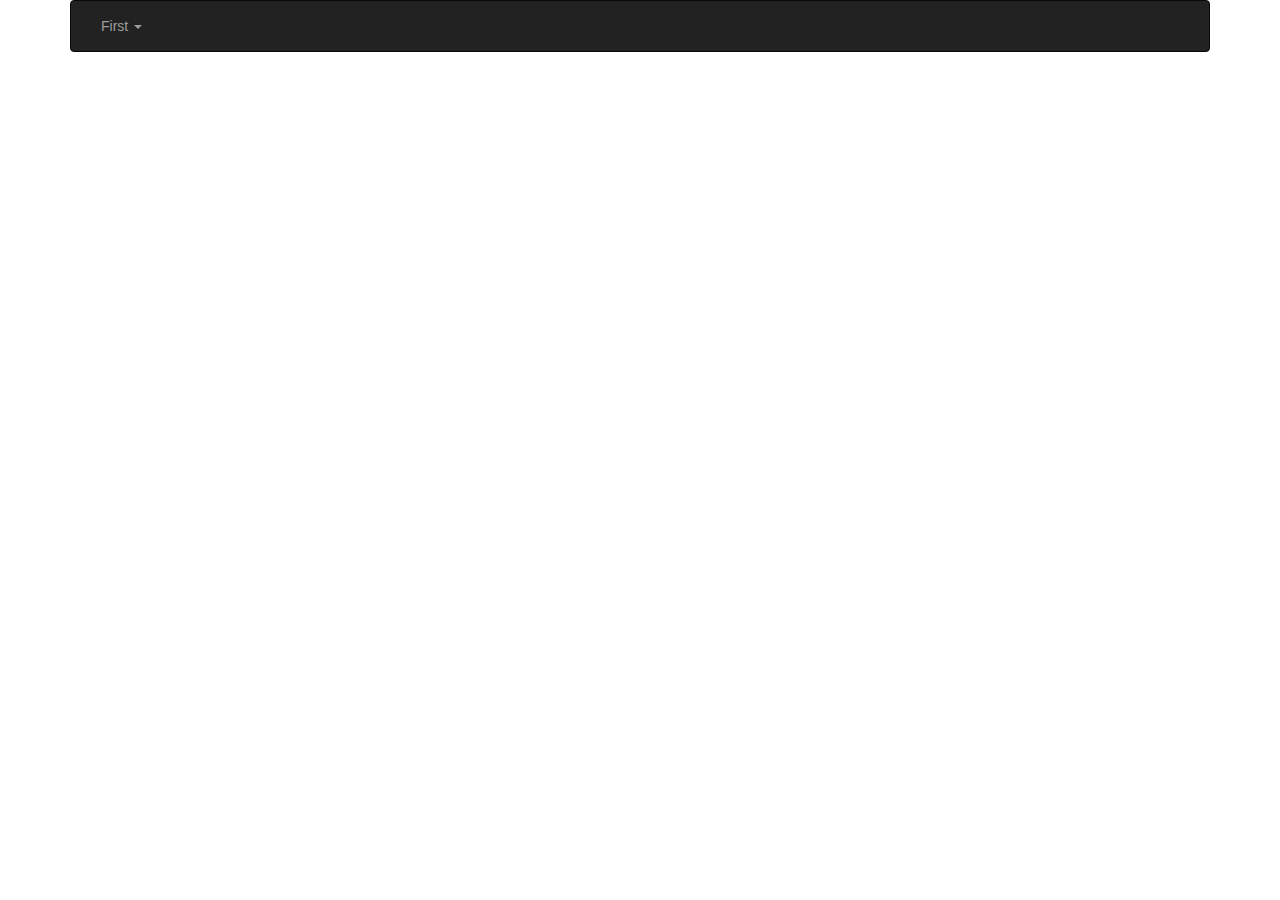
==== index.html @ 8823227c "added clear text feature to textbox" ====
<!DOCTYPE html>
<html lang='en'>

	<head>
		<title>Branch App Project Ver. 7.2</title>
		<meta charset='utf-8'>
		<meta name='viewport' content='width=device-width,initial-scale=1.0'>
		<!--BOOTSTRAP -->
		<link href='css/bootstrap.min.css' rel='stylesheet'>

		<!--CUSTOM CSS-->
		<link href='css/custom.css' rel='stylesheet' type='text/css'>

		<script src='js/respond.min.js'></script>

		<!--sizeof.js file -->
		<script src='js/sizeof.compressed.js'></script>
		
	</head>

	<body>

	<div class='container'>

		<!--MAIN NAVBAR-->

		<div class='navbar navbar-inverse' id='indexPageNavbar' role='navigation'>
			
			<div class='navbar-header'>

				<button type='button' data-target='#navbarCollapse' data-toggle='collapse' class='navbar-toggle'>

					<span class='sr-only'>Toggle Navigation</span>
					<span class='icon-bar'></span>
					<span class='icon-bar'></span>
					<span class='icon-bar'></span>

				</button>

			</div>
			<div class='collapse navbar-collapse' id='navbarCollapse'>
				<ul class='nav navbar-nav'>
					<li>
						<a href="#" class='slideOutToggle'>
							First
							<span class='caret'></span>
						</a>
						<ul class='slideOutMenu'>
							<li>
								<a href="#" data-toggle='modal' data-target='#textFieldCommitModal' id='textFieldCommit'>TextField Commit</a>
							</li>
							<li>
								<a href="#" data-toggle='modal' data-target='#purchaseForm_1' id='#purchaseFormOliveOil'>Purchase Form</a>
							</li>
						</ul>
					</li>
				</ul>

			</div>

		</div><!--end of navbar-->

	</div><!--end of container-->

	<!--Modal for Text Field Commit-->
	<div class='modal fade' id='textFieldCommitModal' tabindex='-1' role='dialog'>

		<div class='modal-dialog' role='document'>

			<div class='modal-content'>

				<div class='modal-header'>
					<button type='button' class='close' data-dismiss='modal' aria-label='Close'>
					<span aria-hidden='true'>&times;</span>
					</button>
					<h4 class='modal-title'>Live-Saving Commit</h4>
				</div>

				<div class='modal-body'>

					<div id='timerSetting'>
						<label for='timerSelect'>Saving intervals in seconds</label>
						<select id='timerSelect'>
							<option id='seconds_1' value='1'>1</option>
							<option id='seconds_2' value='2'>2</option>
							<option id='seconds_3' value='3'>3</option>
							<option id='seconds_4' value='4'>4</option>
							<option id='seconds_5' value='5'>5</option>
							<option id='seconds_6' value='6'>6</option>
							<option id='seconds_7' value='7'>7</option>
							<option id='seconds_8' value='8'>8</option>
							<option id='seconds_9' value='9'>9</option>
							<option id='seconds_10' value='10'>10</option>
						</select>
					</div>
					<form accept-charset='utf-8'>
						<textarea class='form-control' rows='3'  width='400' height='400' id='testTextField'></textarea>
						<a href='#' id='clearTextBox'>Clear Text</a>
					</form>
					<div class='row'>
						<div class='catchText col-sm-5'>
							<ul id='logSelection'></ul>
						</div>
						<div class='col-sm-7'>
							<ul id='commitArrayList'></ul>
						</div>

					</div>
					
				</div>

				<div class='modal-footer'>
					<button id='commitArrayLoad' class='btn btn-success'>Load</button>
					<button id='commitArraySave' class='btn btn-info'>Commit</button>
				</div>	

			</div>

		</div>


	</div><!--end of Modal-->

	<!--modal for purchase form #1-->
	<div class='modal fade' id='purchaseForm_1' tabindex='-1' role='dialog'>

		<div class='modal-dialog' role='document'>

			<div class='modal-content'>

				<div class='modal-header'>
					<button type='button' data-dismiss='modal' class='close' aria-label='Close'>
						<span aria-hidden='true'>&times;</span>
					</button>
					<h3>Purchase Form - Olive Oil</h3>
				</div>

				<div class='modal-body'>
					<form id='purchaseForm'>

						<h3>Extra Virgin, Cold-Pressed</h3>

						<p>Price: $10/bottle</p>
						<p>Quantity desired:<input type='text' value='0' id='extra-btl'></p>

						<h3>Cold-Pressed</h3>

						<p>Price: $8/bottle</p>
						<p>Quantity desired:<input type='text' value='0' id='cold-btl'></p>

						<h3>Garlic-infused</h3>

						<p>Price: $10/bottle</p>
						<p>Quantity desired:<input type='text' value='0' id='garlic-btl'></p>

						<h3>Estimate Order</h3>
						<label for='select-state'>State:</label>
						<select id='select-state'>
							<option value=''>- select -</option>
							<option value = 'CA'>California(7.5%)</option>
							<option value = 'IL'>Illinois</option>
							<option value = 'NH'>New Hampshire</option>
							<option value = 'PA'>Pennsylvania</option>
						</select>

						<label for='r-group'>Shipping Method:</label>

						<div id='r-group'>
							<div class='radio_pair'>
								<input type='radio' value='free' name='method_r' id='r-method-pickup'>
								<label for='r-method-pickup'>Pickup(free)</label>
							</div>
							<div class='radio-pair'>
								<input type='radio' value='usps' name='method_r' id='r-method-usps'>
								<label for='r-method-usps'>US Mail ($2/bottle)</label>
							</div>
							<div class='radio-pair'>
								<input type='radio' value='ups' name='method_r' id='r-method-ups'>
								<label for='r-method-ups'>UPS($3/bottle)</label>	
							</div>

						</div>

						<p>
							Click to estimate: <input type='submit' id='purchaseTotal' value='Estimate Total'><input type='text' value='$0.00' id='totalInput'>
						</p>
					</form>

				</div>

				<div class='modal-footer'>

					<button class='btn btn-primary' role='button' data-dismiss='modal'>
						Close
					</button>

				</div>

			</div>

		</div>

	</div><!--end of modal-->

	<!--javascript-->
		<!--jQuery CDN
		<script src="http://code.jquery.com/jquery-latest.min.js"></script>
		-->
		<script>window.jQuery || document.write('<script src="jquery-library/jquery.js"><\/script>');</script>

	<!--BOOTSTRAP JS CDN 
		<script src="https://maxcdn.bootstrapcdn.com/bootstrap/3.3.5/js/bootstrap.min.js"></script>
	-->
	<!--BOOTSTRAP LOCAL FILE -->
		<script src='js/bootstrap.min.js'></script>

	<!--CUSTOM JS FILE-->
		<script src='js/custom.js'></script>
		
	</body>
</html>
---- css/custom.css ----
/*************************
MAIN PAGE: NAVIGATION MENUS
**************************/

.slideOutMenu
{
	position:absolute;
	background-color:#333;
	list-style:none;
	text-align:center;
	margin:0;
	padding:0;
	left:-500px;
	width:200px;
	visibility:hidden;
	opacity:0;
	border:2px silver white;
	transition:left 0s linear 1s, visibility 0.5s ease, opacity 0.5s ease;
	-webkit-transition:left 0s linear 1s, visibility 0.5s ease, opacity 0.5s ease;
	-o-transition:left 0s linear 1s, visibility 0.5s ease, opacity 0.5s ease;
	-moz-transition:left 0s linear 1s, visibility 0.5s ease, opacity 0.5s ease;
	-ms-transition:left 0s linear 1s, visibility 0.5s ease, opacity 0.5s ease;
}

.slideOutMenu a 
{
	display:block;
	padding:10px 0;
	text-decoration:none;
	border-bottom:1px solid black;
	color:#fff;
}

.slideOutMenu a:hover
{
	background-color:#444;
}

.slideOutMenu a:active
{
	background-color:#888;
}

.slideOutMenu.active
{
	opacity:1;
	visibility:visible;
	left:-16px;
	transition:left 0s linear 0s, visibility 0.5s ease, opacity 0.5s ease;
	-moz-transition:left 0s linear 0s, visibility 0.5s ease, opacity 0.5s ease;
	-o-transition:left 0s linear 0s, visibility 0.5s ease, opacity 0.5s ease;
	-ms-transition:left 0s linear 0s, visibility 0.5s ease, opacity 0.5s ease;
	-webkit-transition:left 0s linear 0s, visibility 0.5s ease, opacity 0.5s ease;
}

/*********************************
	MAIN PAGE - MODALS - TEXTFIELD COMMIT
*********************************/

#testTextField
{
	margin-bottom:10px;
}

#commitArrayList,#logSelection
{
	overflow-y:scroll;
	max-height:200px;
	padding:0;
	margin:0;
	list-style:none;
}

#commitArrayList li
{
	padding:5px;
	border-bottom:1px solid #ddd;
}

#commitArrayList li.highlight
{
	background-color:lightblue;
	border: 1px solid #000;
}

/************************
MAIN CONTENT - PURCHASE FORM
*************************/

label[for='r-group']
{
	display:block;
}

#purchaseTotal 
{
	margin-right:8px;
}
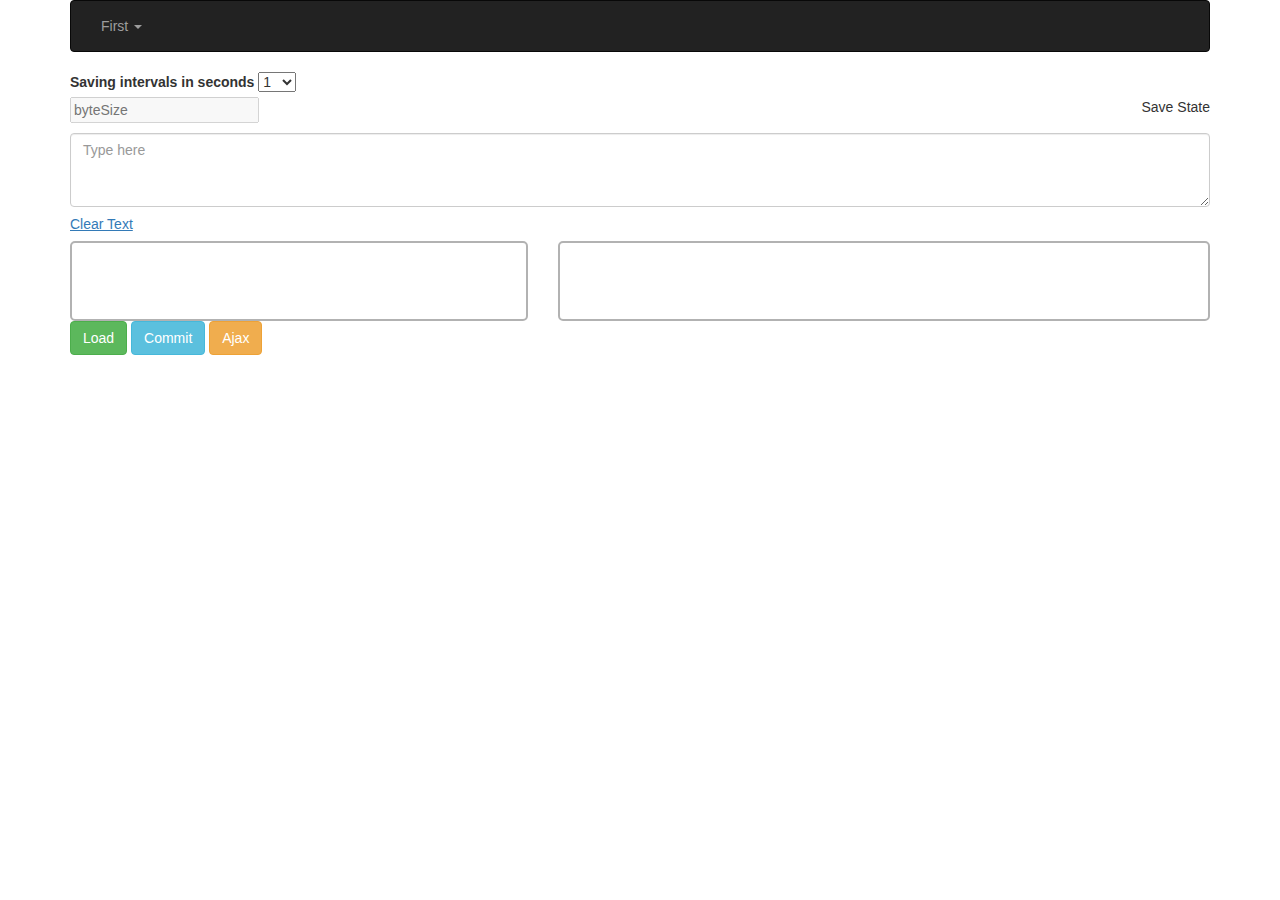
==== commit ffd58e45: "converted log saves into a JSON format. Added ajax button for testing JSON retrieval. Tests successf" ====
--- a/index.html
+++ b/index.html
@@ -2,7 +2,7 @@
 <html lang='en'>
 
 	<head>
-		<title>Branch App Project Ver. 7.2</title>
+		<title>Branch App Project Ver. 7.3</title>
 		<meta charset='utf-8'>
 		<meta name='viewport' content='width=device-width,initial-scale=1.0'>
 		<!--BOOTSTRAP -->
@@ -60,6 +60,58 @@
 
 		</div><!--end of navbar-->
 
+		<div id='timerSetting'>
+			<label for='timerSelect'>Saving intervals in seconds</label>
+			<select id='timerSelect'>
+				<option id='seconds_1' value='1'>1</option>
+				<option id='seconds_2' value='2'>2</option>
+				<option id='seconds_3' value='3'>3</option>
+				<option id='seconds_4' value='4'>4</option>
+				<option id='seconds_5' value='5'>5</option>
+				<option id='seconds_6' value='6'>6</option>
+				<option id='seconds_7' value='7'>7</option>
+				<option id='seconds_8' value='8'>8</option>
+				<option id='seconds_9' value='9'>9</option>
+				<option id='seconds_10' value='10'>10</option>
+			</select>
+		</div>
+		<input type='text' id='byteSize' placeholder='byteSize' disabled>
+		<div id='saveState' class='pull-right'>Save State</div>
+		<form accept-charset='utf-8'>
+			<textarea class='form-control' rows='3'  width='400' height='400' id='testTextField' placeholder='Type here'></textarea>
+			<a href='#' id='clearTextBox'>Clear Text</a>
+		</form>
+		<div class='row'>
+			<div class='catchText col-sm-5'>
+				<ul id='logSelection'></ul>
+			</div>
+			<div class='col-sm-7'>
+				<ul id='commitArrayList'></ul>
+			</div>
+
+		</div>
+
+		<button id='commitArrayLoad' class='btn btn-success'>Load</button>
+		<button id='commitArraySave' class='btn btn-info'>Commit</button>
+		<button id='loadAjaxSave' class='btn btn-warning'>Ajax</button>
+
+		<div id='enclosedAjaxEnviroment'>
+			<ul>
+				<li></li>
+				<li></li>
+				<li></li>
+				<li></li>
+				<li></li>
+				<li></li>
+			</ul>
+			<button id='loadAjax'>Load Ajax</button>
+			<div id='searchArea'>
+				<label for='search'>Live Search</label>
+				<input type='search' name='search' id='search' placeholder='name or info' />
+				<div id='searchDump'></div>
+			</div>
+		</div>
+
 	</div><!--end of container-->
 
 	<!--Modal for Text Field Commit-->
@@ -78,7 +130,7 @@
 
 				<div class='modal-body'>
 
-					<div id='timerSetting'>
+					<!-- <div id='timerSetting'>
 						<label for='timerSelect'>Saving intervals in seconds</label>
 						<select id='timerSelect'>
 							<option id='seconds_1' value='1'>1</option>
@@ -93,8 +145,9 @@
 							<option id='seconds_10' value='10'>10</option>
 						</select>
 					</div>
+					<input type='text' id='byteSize' placeholder='byteSize' disabled>
 					<form accept-charset='utf-8'>
-						<textarea class='form-control' rows='3'  width='400' height='400' id='testTextField'></textarea>
+						<textarea class='form-control' rows='3'  width='400' height='400' id='testTextField' placeholder='Type here'></textarea>
 						<a href='#' id='clearTextBox'>Clear Text</a>
 					</form>
 					<div class='row'>
@@ -105,13 +158,13 @@
 							<ul id='commitArrayList'></ul>
 						</div>
 
-					</div>
+					</div> -->
 					
 				</div>
 
 				<div class='modal-footer'>
-					<button id='commitArrayLoad' class='btn btn-success'>Load</button>
-					<button id='commitArraySave' class='btn btn-info'>Commit</button>
+					<!-- <button id='commitArrayLoad' class='btn btn-success'>Load</button>
+					<button id='commitArraySave' class='btn btn-info'>Commit</button> -->
 				</div>	
 
 			</div>
@@ -216,6 +269,8 @@
 
 	<!--CUSTOM JS FILE-->
 		<script src='js/custom.js'></script>
+
+		<script src='js/ajaxScript.js'></script>
 		
 	</body>
 </html>--- a/css/custom.css
+++ b/css/custom.css
@@ -57,18 +57,43 @@
 	MAIN PAGE - MODALS - TEXTFIELD COMMIT
 *********************************/
 
-#testTextField
-{
-	margin-bottom:10px;
-}
-
 #commitArrayList,#logSelection
 {
 	overflow-y:scroll;
 	max-height:200px;
+}
+
+#commitArrayList, #logSelection
+{
 	padding:0;
 	margin:0;
 	list-style:none;
+}
+
+#logSelection
+{
+	padding:5px;
+	border:2px solid rgba(0,0,0,0.3);
+	min-height:80px;
+	border-radius:5px;
+}
+
+#logSelection li a 
+{
+	display:block;
+	padding:10px 0;
+}
+
+#logSelection li a:hover
+{
+	background-color:lightblue;
+}
+
+#commitArrayList 
+{
+	border:2px solid rgba(0,0,0,0.3);
+	border-radius:5px;
+	min-height:80px;
 }
 
 #commitArrayList li
@@ -77,12 +102,12 @@
 	border-bottom:1px solid #ddd;
 }
 
-#commitArrayList li.highlight
+#clearTextBox
 {
-	background-color:lightblue;
-	border: 1px solid #000;
+	text-decoration:underline;
+	display:block;
+	padding:7px 0;
 }
-
 /************************
 MAIN CONTENT - PURCHASE FORM
 *************************/
@@ -95,4 +120,12 @@
 #purchaseTotal 
 {
 	margin-right:8px;
+}
+
+/*******************
+DEV TOOLS
+*******************/
+#byteSize
+{
+	margin-bottom:10px;
 }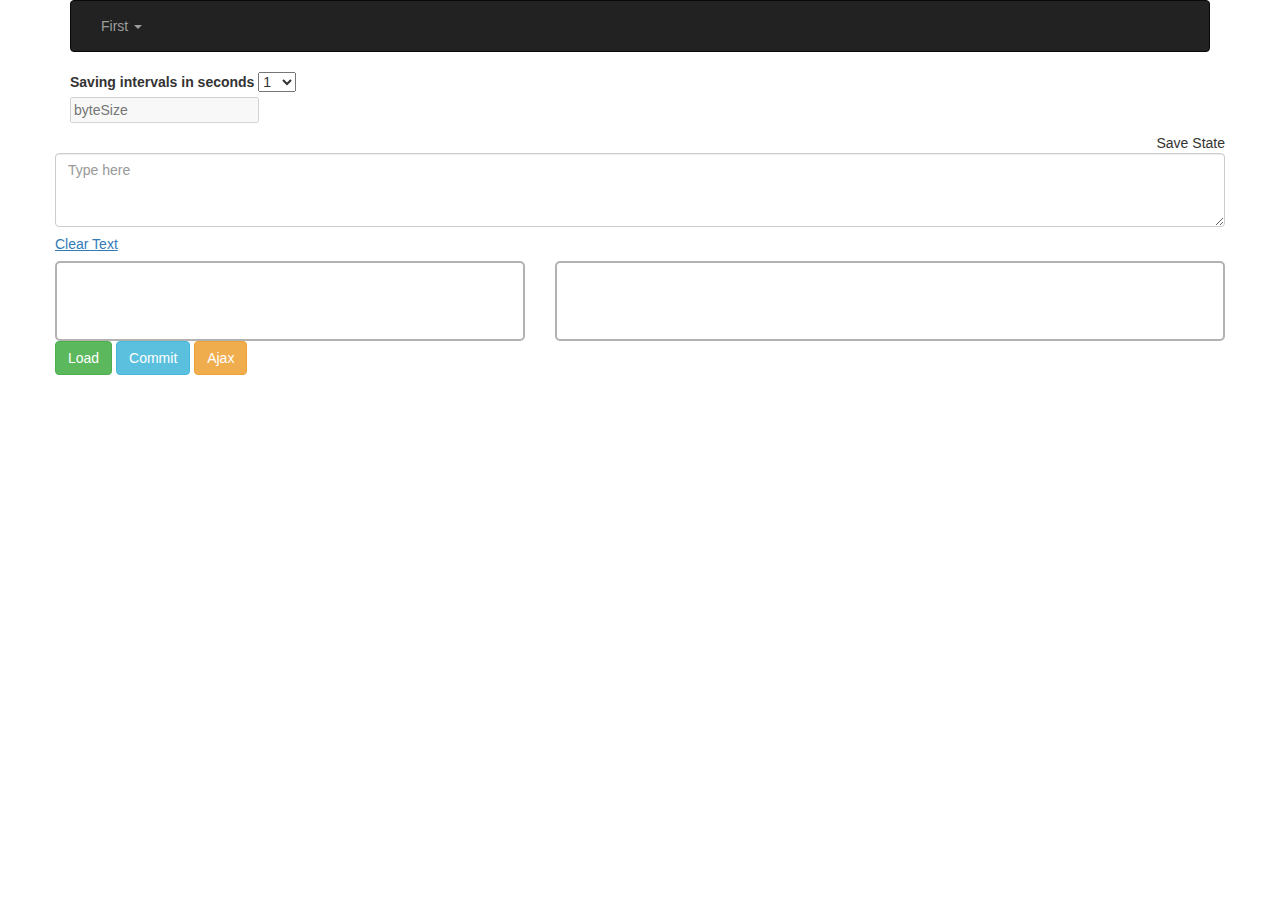
==== commit dedf4bd5: "changed event handler on commit textfield from on - click to on - input" ====
--- a/index.html
+++ b/index.html
@@ -1,33 +1,44 @@
+<!--Main Index-->
 <!DOCTYPE html>
+
 <html lang='en'>
 
 	<head>
+
 		<title>Branch App Project Ver. 7.3</title>
+
 		<meta charset='utf-8'>
+
 		<meta name='viewport' content='width=device-width,initial-scale=1.0'>
+
+
 		<!--BOOTSTRAP -->
 		<link href='css/bootstrap.min.css' rel='stylesheet'>
 
+
 		<!--CUSTOM CSS-->
 		<link href='css/custom.css' rel='stylesheet' type='text/css'>
 
+		<!--RESPOND.js-->
 		<script src='js/respond.min.js'></script>
+
 
 		<!--sizeof.js file -->
 		<script src='js/sizeof.compressed.js'></script>
-		
+	
 	</head>
 
 	<body>
 
+	<!--MAIN CONTAINER-->
 	<div class='container'>
 
 		<!--MAIN NAVBAR-->
-
 		<div class='navbar navbar-inverse' id='indexPageNavbar' role='navigation'>
 			
 			<div class='navbar-header'>
 
+				<!--COLLAPSE BUTTON-->
 				<button type='button' data-target='#navbarCollapse' data-toggle='collapse' class='navbar-toggle'>
 
 					<span class='sr-only'>Toggle Navigation</span>
@@ -38,28 +49,44 @@
 				</button>
 
 			</div>
+
+			<!--NAVBAR COLLAPSABLE LIST-->
 			<div class='collapse navbar-collapse' id='navbarCollapse'>
+
 				<ul class='nav navbar-nav'>
+
 					<li>
+
 						<a href="#" class='slideOutToggle'>
 							First
 							<span class='caret'></span>
 						</a>
+
 						<ul class='slideOutMenu'>
+
 							<li>
+
 								<a href="#" data-toggle='modal' data-target='#textFieldCommitModal' id='textFieldCommit'>TextField Commit</a>
+
 							</li>
+
 							<li>
+
 								<a href="#" data-toggle='modal' data-target='#purchaseForm_1' id='#purchaseFormOliveOil'>Purchase Form</a>
+
 							</li>
+
 						</ul>
+
 					</li>
+
 				</ul>
 
-			</div>
+			</div><!--END OF COLLAPSE LIST-->
 
 		</div><!--end of navbar-->
 
+		<!--DEVELOPER ONLY - SOON TO BE REMOVED-->
 		<div id='timerSetting'>
 			<label for='timerSelect'>Saving intervals in seconds</label>
 			<select id='timerSelect'>
@@ -76,41 +103,69 @@
 			</select>
 		</div>
 		<input type='text' id='byteSize' placeholder='byteSize' disabled>
-		<div id='saveState' class='pull-right'>Save State</div>
-		<form accept-charset='utf-8'>
-			<textarea class='form-control' rows='3'  width='400' height='400' id='testTextField' placeholder='Type here'></textarea>
-			<a href='#' id='clearTextBox'>Clear Text</a>
-		</form>
-		<div class='row'>
-			<div class='catchText col-sm-5'>
-				<ul id='logSelection'></ul>
-			</div>
-			<div class='col-sm-7'>
-				<ul id='commitArrayList'></ul>
-			</div>
-
-		</div>
-
-		<button id='commitArrayLoad' class='btn btn-success'>Load</button>
-		<button id='commitArraySave' class='btn btn-info'>Commit</button>
-		<button id='loadAjaxSave' class='btn btn-warning'>Ajax</button>
-
-		<div id='enclosedAjaxEnviroment'>
-			<ul>
-				<li></li>
-				<li></li>
-				<li></li>
-				<li></li>
-				<li></li>
-				<li></li>
-			</ul>
-			<button id='loadAjax'>Load Ajax</button>
-			<div id='searchArea'>
-				<label for='search'>Live Search</label>
-				<input type='search' name='search' id='search' placeholder='name or info' />
-				<div id='searchDump'></div>
-			</div>
-		</div>
+		<!---->
+
+		<div id='commitContainer' class='row'>
+
+			<!--input save state-->
+			<div id='saveState' class='pull-right'>Save State</div>
+
+			<form accept-charset='utf-8'><!--accept special characters-->
+
+				<textarea class='form-control' rows='3'  width='400' height='400' id='testTextField' placeholder='Type here'></textarea>
+
+				<a href='#' id='clearTextBox'>Clear Text</a><!--clear textarea-->
+
+			</form>
+
+			<div class='row'>
+
+				<div class='catchText col-sm-5'>
+
+					<ul id='logSelection'></ul><!--log hyperlinks will go here-->
+
+				</div>
+
+				<div class='col-sm-7'>
+
+					<ul id='commitArrayList'></ul><!--text logs will go here-->
+
+				</div>
+
+			</div><!--end of row-->
+
+			<button id='commitArrayLoad' class='btn btn-success'>Load</button>
+
+			<button id='commitArraySave' class='btn btn-info'>Commit</button>
+
+			<button id='loadAjaxSave' class='btn btn-warning'>Ajax</button>
+
+			<!--developer only, will be removed-->
+			<div id='enclosedAjaxEnviroment'>
+				<ul>
+					<li></li>
+					<li></li>
+					<li></li>
+					<li></li>
+					<li></li>
+					<li></li>
+				</ul>
+				<button id='loadAjax'>Load Ajax</button>
+				<div id='searchArea'>
+					<label for='search'>Live Search</label>
+					<input type='search' name='search' id='search' placeholder='name or info' />
+					<div id='searchDump'></div>
+				</div>
+			</div>
+			<!---->
+
+			<div id='textCommitSideMenu'>
+
+				
+
+			</div>
+
+		</div><!--end of text commit container -->
 
 	</div><!--end of container-->
 
@@ -264,6 +319,7 @@
 	<!--BOOTSTRAP JS CDN 
 		<script src="https://maxcdn.bootstrapcdn.com/bootstrap/3.3.5/js/bootstrap.min.js"></script>
 	-->
+
 	<!--BOOTSTRAP LOCAL FILE -->
 		<script src='js/bootstrap.min.js'></script>
 
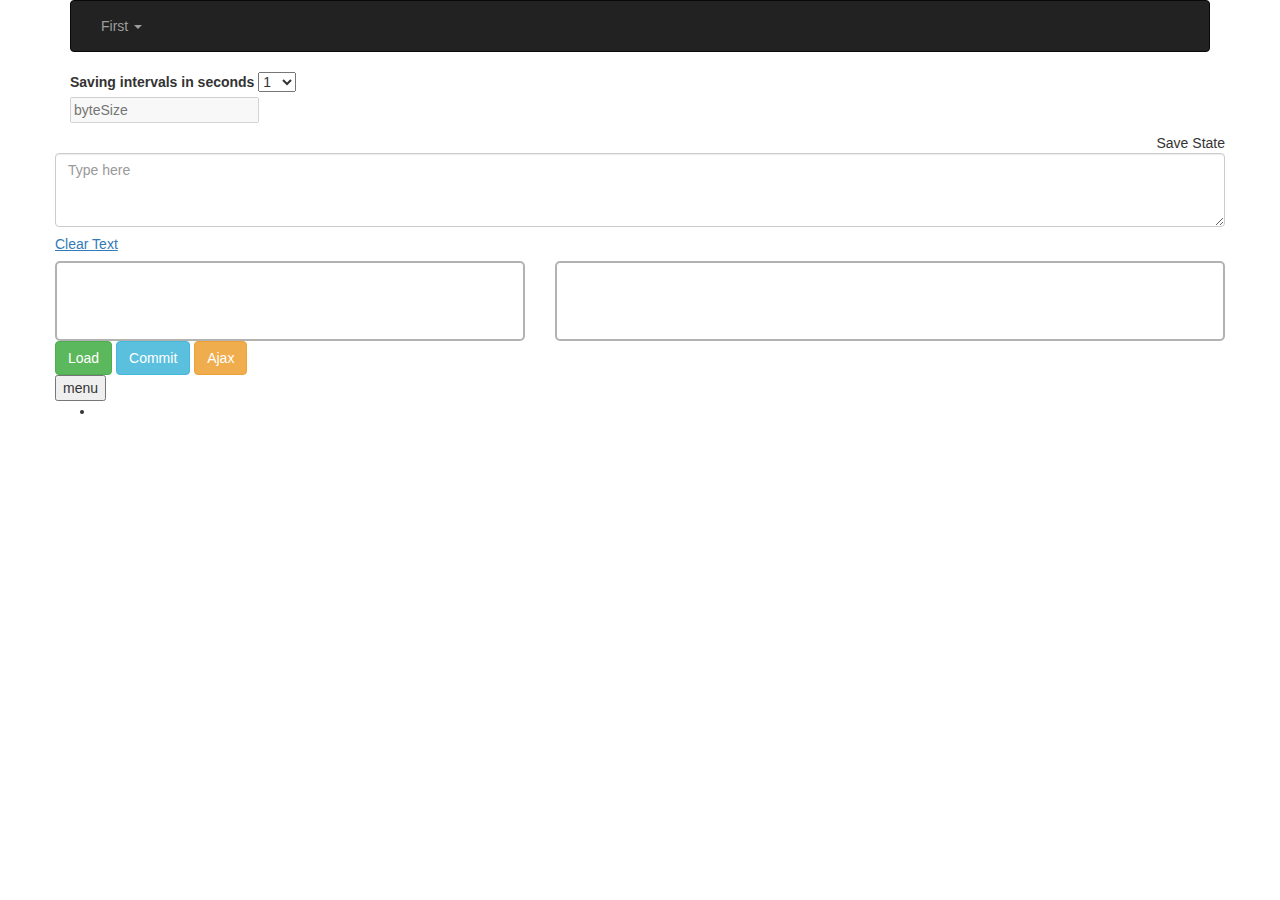
==== commit f069183e: "began testing UI elements for animated menus" ====
--- a/index.html
+++ b/index.html
@@ -159,9 +159,17 @@
 			</div>
 			<!---->
 
-			<div id='textCommitSideMenu'>
-
-				
+			<div id='textCommitUI'>
+
+				<button class='menuButton'>menu</button>
+
+				<div id='textCommitMenu'>
+					<ul class='textCommitMenuNav'>
+						<li>
+							<a href="#"></a>
+						</li>
+					</ul>	
+				</div>
 
 			</div>
 
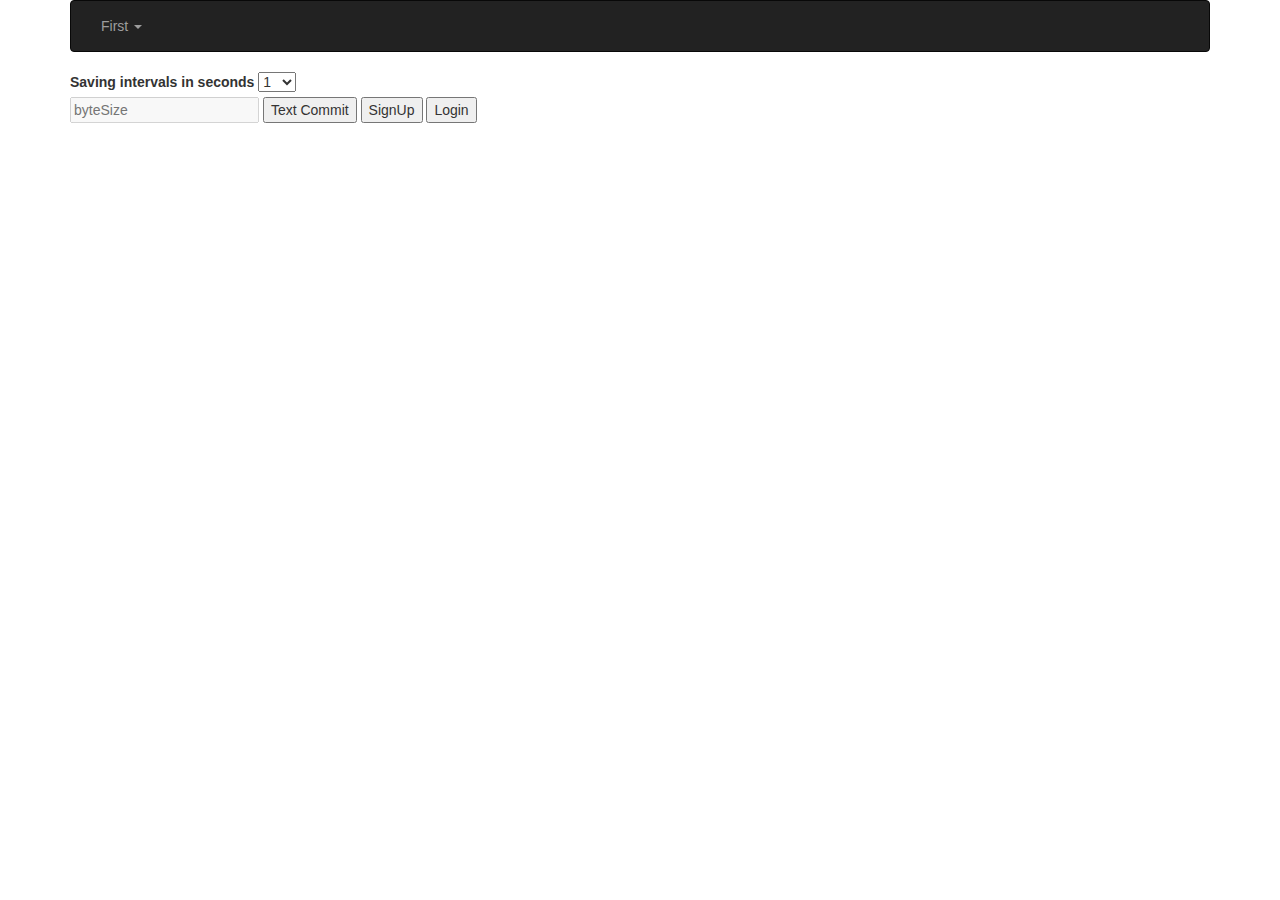
==== commit 24f5b649: "tested different formats" ====
--- a/index.html
+++ b/index.html
@@ -105,7 +105,12 @@
 		<input type='text' id='byteSize' placeholder='byteSize' disabled>
 		<!---->
 
-		<div id='commitContainer' class='row'>
+		<button id='callCommitContainer'>Text Commit</button>
+		<button id='callSignUp'>SignUp</button>
+		<button id='callLogin'>Login</button>
+
+		<!--Text Commit -->
+		<div id='commitContainer' class='row dismissed'>
 
 			<!--input save state-->
 			<div id='saveState' class='pull-right'>Save State</div>
@@ -115,6 +120,9 @@
 				<textarea class='form-control' rows='3'  width='400' height='400' id='testTextField' placeholder='Type here'></textarea>
 
 				<a href='#' id='clearTextBox'>Clear Text</a><!--clear textarea-->
+
+				<a href="#" data-tip-type='text' data-tip-source='This is text for a tooltip' class='custom_tooltip'>Clickity</a>
+				<a href="#" data-tip-type='html' data-tip-source='tooltip-sidebar' class='custom_tooltip'>Html-based tool tip</a>
 
 			</form>
 
@@ -159,21 +167,49 @@
 			</div>
 			<!---->
 
-			<div id='textCommitUI'>
-
-				<button class='menuButton'>menu</button>
-
-				<div id='textCommitMenu'>
-					<ul class='textCommitMenuNav'>
-						<li>
-							<a href="#"></a>
-						</li>
-					</ul>	
-				</div>
-
-			</div>
-
 		</div><!--end of text commit container -->
+
+		<div id='commitSignUp' class='commitFormMenu dismissed'>
+
+			<div id='signUpTitle'>Sign Up Form:</div>
+
+			<form>
+
+				<label for='signUpUser'>User Name</label>
+				<input type='text' id='signUpUser' placeholder='Enter User name'>
+
+				<label for='signUpEmail'>Email</label>
+				<input type='email' id='signUpEmail' placeholder='Enter Email'>
+
+				<label for='signUpPassword'>Password</label>
+				<input type='password' id='signUpPassword' placeholder='Enter password'>
+
+				<input type='submit' id='signUpSubmit' placeholder='Submit'>
+
+			</form>
+
+		</div>
+
+		<div class='commitFormMenu dismissed' id='commitLogin'>
+
+			<div id='loginTitle'>Login Form</div>
+
+			<form>
+
+				<label for='loginUser'>User Name</label>
+				<input type='text' id='loginUser' placeholder='Enter User name'>
+
+				<label for='loginEmail'>Email</label>
+				<input type='email' id='loginEmail' placeholder='Enter Email'>
+
+				<label for='loginPassword'>Password</label>
+				<input type='password' id='loginPassword' placeholder='Enter password'>
+
+				<input type='submit' id='loginSubmit' placeholder='Submit'>
+
+			</form>
+
+		</div>
 
 	</div><!--end of container-->
 
@@ -318,6 +354,15 @@
 
 	</div><!--end of modal-->
 
+	<div id='tooltip_container'>this is my tooltip</div>
+	<div class='tooltip-html-source'>
+		<div id="tooltip-sidebar">
+			<div class='red_circle' style='float:left;'></div>
+			This is a tip that has<strong><em style='color: #ffe19a;"'>HTML-formatted</em></strong>
+			content including a red circle.
+			<div class='clear-all'></div>
+		</div>
+	</div>
 	<!--javascript-->
 		<!--jQuery CDN
 		<script src="http://code.jquery.com/jquery-latest.min.js"></script>
--- a/css/custom.css
+++ b/css/custom.css
@@ -57,6 +57,29 @@
 	MAIN PAGE - MODALS - TEXTFIELD COMMIT
 *********************************/
 
+#commitContainer
+{
+	position:absolute;
+	width:90%;
+	transition:visibility 0.55s ease 0s, opacity 0.55s ease 0s
+}
+
+#commitContainer.dismissed
+{
+	opacity:0;
+	visibility:hidden;
+	transition:visibility 0.55s ease 0s, opacity 0.55s ease 0s;
+}
+
+#testTextField
+{
+	border:none;
+	resize:none;
+	box-shadow:none;
+	min-height:200px;
+	background-color:rgba(0,0,0,.04);
+}
+
 #commitArrayList,#logSelection
 {
 	overflow-y:scroll;
@@ -108,6 +131,42 @@
 	display:block;
 	padding:7px 0;
 }
+
+.catchText
+{
+	margin-bottom:10px;
+}
+
+.commitFormMenu 
+{
+	box-shadow:0px 9px 21px 1px rgba(0,0,0,.5);
+	border:1px solid #bbb;
+	width:60%;
+	left:50%;
+	visibility:visible;
+	opacity:1;
+	padding:20px;
+	border-radius:8px;
+	position:absolute;
+	transform:translate(-50%,0);
+	transition:visibility 0.55s ease 0s, opacity 0.55s ease 0s,left 0.65s ease 0s;
+}
+
+.commitFormMenu.dismissed
+{
+	visibility:hidden;
+	opacity:0;
+	left:70%;
+}
+
+ .commitFormMenu input
+{
+	display:block;
+	margin-bottom:10px;
+	font-size:1.3em;
+	padding:10px;
+	border-radius:6px;
+}
 /************************
 MAIN CONTENT - PURCHASE FORM
 *************************/
@@ -128,4 +187,38 @@
 #byteSize
 {
 	margin-bottom:10px;
+}
+
+#tooltip_container
+{
+	color:#fff;
+	position:absolute;
+	padding:20px;
+	max-width:200px;
+	background-color:rgba(0,0,0,0.85);
+	border-radius:12px;
+}
+
+.tooltip-html-source
+{
+	display:none;
+}
+
+.red_circle
+{
+	width:10px;
+	height:10px;
+	background-color:red;
+	border-radius:100%;
+}
+
+.clear-all:before,.clear-all:after
+{
+	display:table;
+	content:" ";
+}
+
+.clear-all:after
+{
+	clear:both;
 }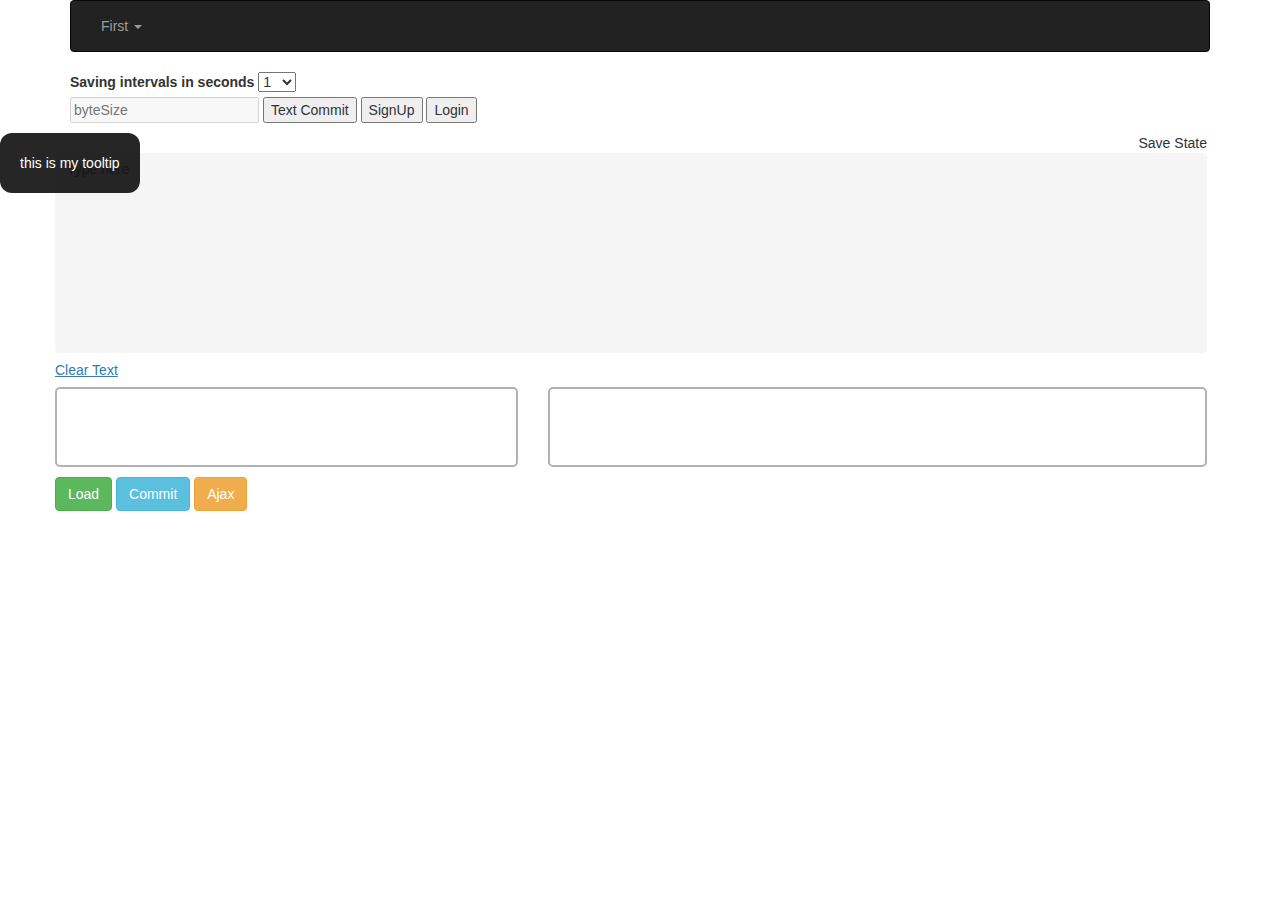
==== commit bb421f2c: "added login in and sign up pages, deleted irrelevant elements and features" ====
--- a/index.html
+++ b/index.html
@@ -110,7 +110,7 @@
 		<button id='callLogin'>Login</button>
 
 		<!--Text Commit -->
-		<div id='commitContainer' class='row dismissed'>
+		<div id='commitContainer' class='row'>
 
 			<!--input save state-->
 			<div id='saveState' class='pull-right'>Save State</div>
@@ -121,9 +121,6 @@
 
 				<a href='#' id='clearTextBox'>Clear Text</a><!--clear textarea-->
 
-				<a href="#" data-tip-type='text' data-tip-source='This is text for a tooltip' class='custom_tooltip'>Clickity</a>
-				<a href="#" data-tip-type='html' data-tip-source='tooltip-sidebar' class='custom_tooltip'>Html-based tool tip</a>
-
 			</form>
 
 			<div class='row'>
@@ -148,130 +145,9 @@
 
 			<button id='loadAjaxSave' class='btn btn-warning'>Ajax</button>
 
-			<!--developer only, will be removed-->
-			<div id='enclosedAjaxEnviroment'>
-				<ul>
-					<li></li>
-					<li></li>
-					<li></li>
-					<li></li>
-					<li></li>
-					<li></li>
-				</ul>
-				<button id='loadAjax'>Load Ajax</button>
-				<div id='searchArea'>
-					<label for='search'>Live Search</label>
-					<input type='search' name='search' id='search' placeholder='name or info' />
-					<div id='searchDump'></div>
-				</div>
-			</div>
-			<!---->
-
 		</div><!--end of text commit container -->
 
-		<div id='commitSignUp' class='commitFormMenu dismissed'>
-
-			<div id='signUpTitle'>Sign Up Form:</div>
-
-			<form>
-
-				<label for='signUpUser'>User Name</label>
-				<input type='text' id='signUpUser' placeholder='Enter User name'>
-
-				<label for='signUpEmail'>Email</label>
-				<input type='email' id='signUpEmail' placeholder='Enter Email'>
-
-				<label for='signUpPassword'>Password</label>
-				<input type='password' id='signUpPassword' placeholder='Enter password'>
-
-				<input type='submit' id='signUpSubmit' placeholder='Submit'>
-
-			</form>
-
-		</div>
-
-		<div class='commitFormMenu dismissed' id='commitLogin'>
-
-			<div id='loginTitle'>Login Form</div>
-
-			<form>
-
-				<label for='loginUser'>User Name</label>
-				<input type='text' id='loginUser' placeholder='Enter User name'>
-
-				<label for='loginEmail'>Email</label>
-				<input type='email' id='loginEmail' placeholder='Enter Email'>
-
-				<label for='loginPassword'>Password</label>
-				<input type='password' id='loginPassword' placeholder='Enter password'>
-
-				<input type='submit' id='loginSubmit' placeholder='Submit'>
-
-			</form>
-
-		</div>
-
-	</div><!--end of container-->
-
-	<!--Modal for Text Field Commit-->
-	<div class='modal fade' id='textFieldCommitModal' tabindex='-1' role='dialog'>
-
-		<div class='modal-dialog' role='document'>
-
-			<div class='modal-content'>
-
-				<div class='modal-header'>
-					<button type='button' class='close' data-dismiss='modal' aria-label='Close'>
-					<span aria-hidden='true'>&times;</span>
-					</button>
-					<h4 class='modal-title'>Live-Saving Commit</h4>
-				</div>
-
-				<div class='modal-body'>
-
-					<!-- <div id='timerSetting'>
-						<label for='timerSelect'>Saving intervals in seconds</label>
-						<select id='timerSelect'>
-							<option id='seconds_1' value='1'>1</option>
-							<option id='seconds_2' value='2'>2</option>
-							<option id='seconds_3' value='3'>3</option>
-							<option id='seconds_4' value='4'>4</option>
-							<option id='seconds_5' value='5'>5</option>
-							<option id='seconds_6' value='6'>6</option>
-							<option id='seconds_7' value='7'>7</option>
-							<option id='seconds_8' value='8'>8</option>
-							<option id='seconds_9' value='9'>9</option>
-							<option id='seconds_10' value='10'>10</option>
-						</select>
-					</div>
-					<input type='text' id='byteSize' placeholder='byteSize' disabled>
-					<form accept-charset='utf-8'>
-						<textarea class='form-control' rows='3'  width='400' height='400' id='testTextField' placeholder='Type here'></textarea>
-						<a href='#' id='clearTextBox'>Clear Text</a>
-					</form>
-					<div class='row'>
-						<div class='catchText col-sm-5'>
-							<ul id='logSelection'></ul>
-						</div>
-						<div class='col-sm-7'>
-							<ul id='commitArrayList'></ul>
-						</div>
-
-					</div> -->
-					
-				</div>
-
-				<div class='modal-footer'>
-					<!-- <button id='commitArrayLoad' class='btn btn-success'>Load</button>
-					<button id='commitArraySave' class='btn btn-info'>Commit</button> -->
-				</div>	
-
-			</div>
-
-		</div>
-
-
-	</div><!--end of Modal-->
+	</div><!--end of main container-->
 
 	<!--modal for purchase form #1-->
 	<div class='modal fade' id='purchaseForm_1' tabindex='-1' role='dialog'>
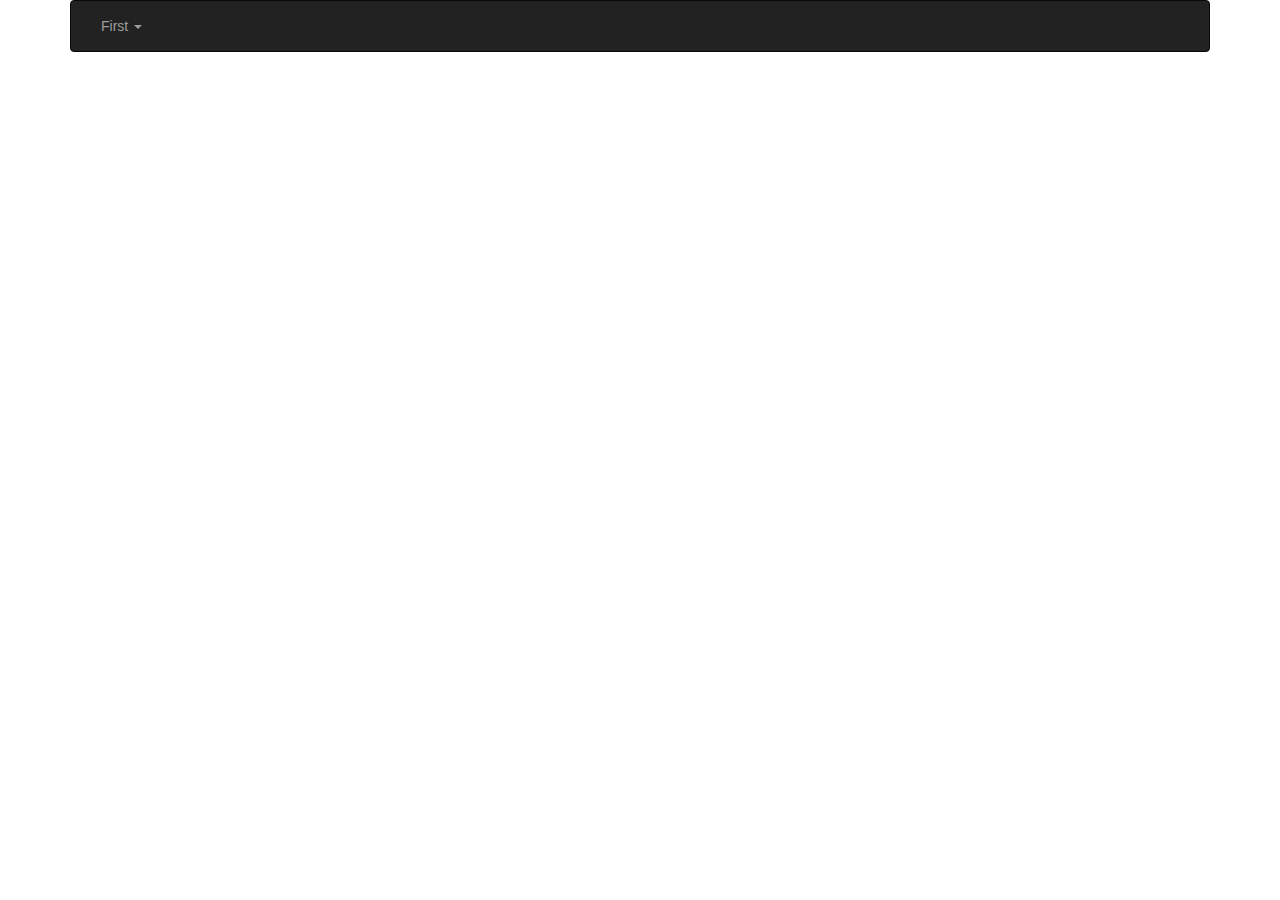
==== commit 9ebd5d6f: "created custom built login and sign up forms for accessing text commit, created database to store us" ====
--- a/index.html
+++ b/index.html
@@ -5,7 +5,7 @@
 
 	<head>
 
-		<title>Branch App Project Ver. 7.3</title>
+		<title>Branch App Project Ver. 8</title>
 
 		<meta charset='utf-8'>
 
@@ -66,7 +66,7 @@
 
 							<li>
 
-								<a href="#" data-toggle='modal' data-target='#textFieldCommitModal' id='textFieldCommit'>TextField Commit</a>
+								<a href="signUpForm.html">TextField Commit</a>
 
 							</li>
 
@@ -85,67 +85,6 @@
 			</div><!--END OF COLLAPSE LIST-->
 
 		</div><!--end of navbar-->
-
-		<!--DEVELOPER ONLY - SOON TO BE REMOVED-->
-		<div id='timerSetting'>
-			<label for='timerSelect'>Saving intervals in seconds</label>
-			<select id='timerSelect'>
-				<option id='seconds_1' value='1'>1</option>
-				<option id='seconds_2' value='2'>2</option>
-				<option id='seconds_3' value='3'>3</option>
-				<option id='seconds_4' value='4'>4</option>
-				<option id='seconds_5' value='5'>5</option>
-				<option id='seconds_6' value='6'>6</option>
-				<option id='seconds_7' value='7'>7</option>
-				<option id='seconds_8' value='8'>8</option>
-				<option id='seconds_9' value='9'>9</option>
-				<option id='seconds_10' value='10'>10</option>
-			</select>
-		</div>
-		<input type='text' id='byteSize' placeholder='byteSize' disabled>
-		<!---->
-
-		<button id='callCommitContainer'>Text Commit</button>
-		<button id='callSignUp'>SignUp</button>
-		<button id='callLogin'>Login</button>
-
-		<!--Text Commit -->
-		<div id='commitContainer' class='row'>
-
-			<!--input save state-->
-			<div id='saveState' class='pull-right'>Save State</div>
-
-			<form accept-charset='utf-8'><!--accept special characters-->
-
-				<textarea class='form-control' rows='3'  width='400' height='400' id='testTextField' placeholder='Type here'></textarea>
-
-				<a href='#' id='clearTextBox'>Clear Text</a><!--clear textarea-->
-
-			</form>
-
-			<div class='row'>
-
-				<div class='catchText col-sm-5'>
-
-					<ul id='logSelection'></ul><!--log hyperlinks will go here-->
-
-				</div>
-
-				<div class='col-sm-7'>
-
-					<ul id='commitArrayList'></ul><!--text logs will go here-->
-
-				</div>
-
-			</div><!--end of row-->
-
-			<button id='commitArrayLoad' class='btn btn-success'>Load</button>
-
-			<button id='commitArraySave' class='btn btn-info'>Commit</button>
-
-			<button id='loadAjaxSave' class='btn btn-warning'>Ajax</button>
-
-		</div><!--end of text commit container -->
 
 	</div><!--end of main container-->
 
@@ -230,15 +169,6 @@
 
 	</div><!--end of modal-->
 
-	<div id='tooltip_container'>this is my tooltip</div>
-	<div class='tooltip-html-source'>
-		<div id="tooltip-sidebar">
-			<div class='red_circle' style='float:left;'></div>
-			This is a tip that has<strong><em style='color: #ffe19a;"'>HTML-formatted</em></strong>
-			content including a red circle.
-			<div class='clear-all'></div>
-		</div>
-	</div>
 	<!--javascript-->
 		<!--jQuery CDN
 		<script src="http://code.jquery.com/jquery-latest.min.js"></script>
--- a/css/custom.css
+++ b/css/custom.css
@@ -57,20 +57,6 @@
 	MAIN PAGE - MODALS - TEXTFIELD COMMIT
 *********************************/
 
-#commitContainer
-{
-	position:absolute;
-	width:90%;
-	transition:visibility 0.55s ease 0s, opacity 0.55s ease 0s
-}
-
-#commitContainer.dismissed
-{
-	opacity:0;
-	visibility:hidden;
-	transition:visibility 0.55s ease 0s, opacity 0.55s ease 0s;
-}
-
 #testTextField
 {
 	border:none;
@@ -152,13 +138,6 @@
 	transition:visibility 0.55s ease 0s, opacity 0.55s ease 0s,left 0.65s ease 0s;
 }
 
-.commitFormMenu.dismissed
-{
-	visibility:hidden;
-	opacity:0;
-	left:70%;
-}
-
  .commitFormMenu input
 {
 	display:block;
